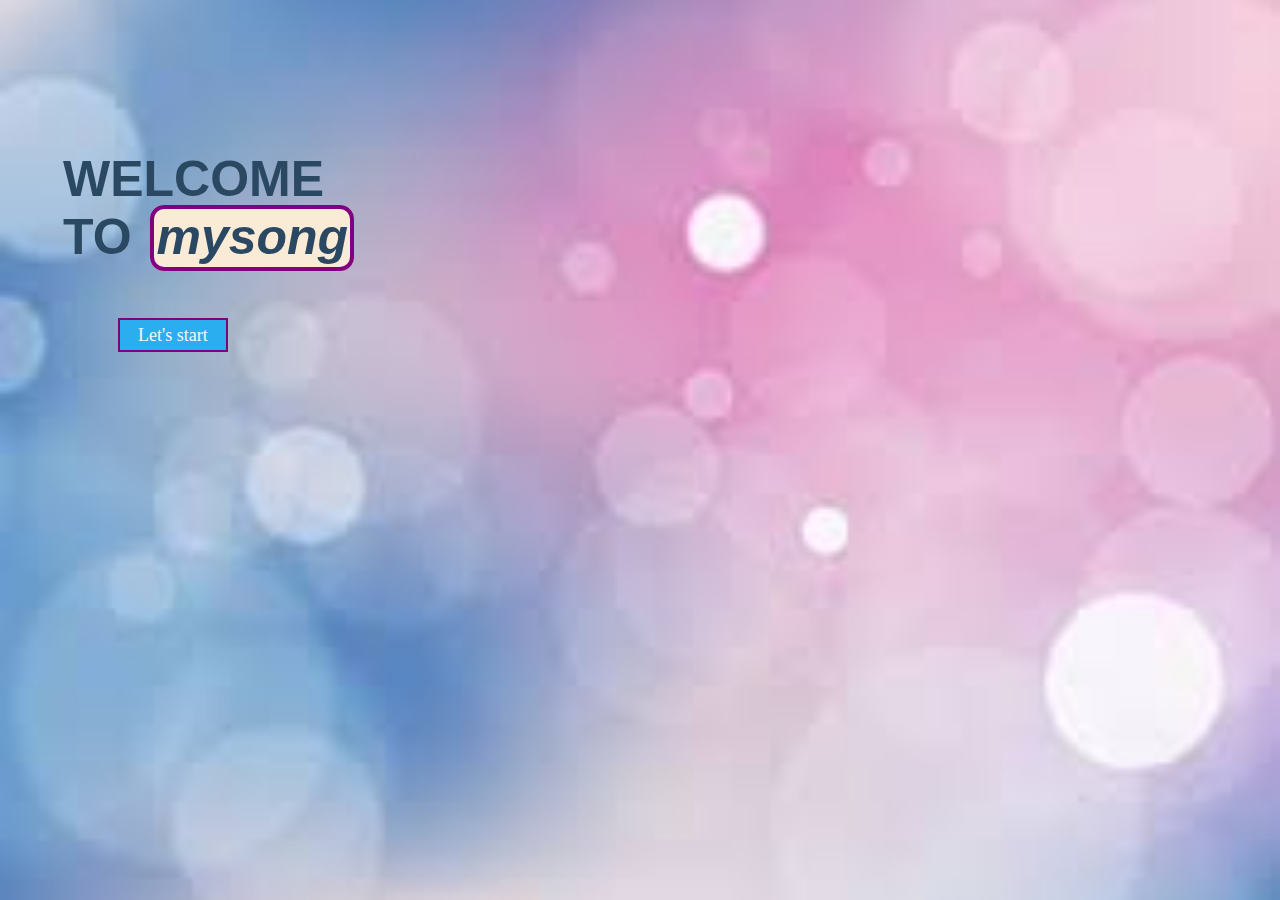
==== index.html @ 45120404 "Add files via upload" ====
<!DOCTYPE html>
<html lang="en">
<head>
    <meta charset="UTF-8">
    <meta name="viewport" content="width=device-width, initial-scale=1.0">
    
    <style>
        body{
            background-image: url('background.jpg');
            background-size: cover;
            background-repeat: no-repeat;
            background-position:center ;
            background-attachment: fixed;
            transition-duration: 1s;
        }
        
        .box{
            margin-top: 150px;
            margin-left: 50px;
        
      }
     

      
        #home{
        height: 8px;
        padding: 5px 18px 5px 18px;
        font-size: large;
        text-decoration: none;
        border: 2px solid purple;
        margin-left: 60px;
        background-color: rgb(43, 174, 240);
        color: aliceblue;
    }
    #wel{
        color: rgb(42, 72, 98);
        font-family: arial;
        font-size: 50px;
        margin: 5px 5px 5px 5px;

    
    }
    span{
        border: 4px solid purple;
        border-radius: 14px;
        font-style: italic;
        background-color: antiquewhite;
        margin: 5px 5px 5px 5px;
    
        padding: 0px 2px 2px 2px;
    }
    </style>
</head>
<body >
    <div class="box"><h1 id="wel">WELCOME <br> 
        TO <span>mysong</span> </h1>
        <br><br><br>
        <a href="new.html" id="home">Let's start</a></div>
    

    
</body>
</html>
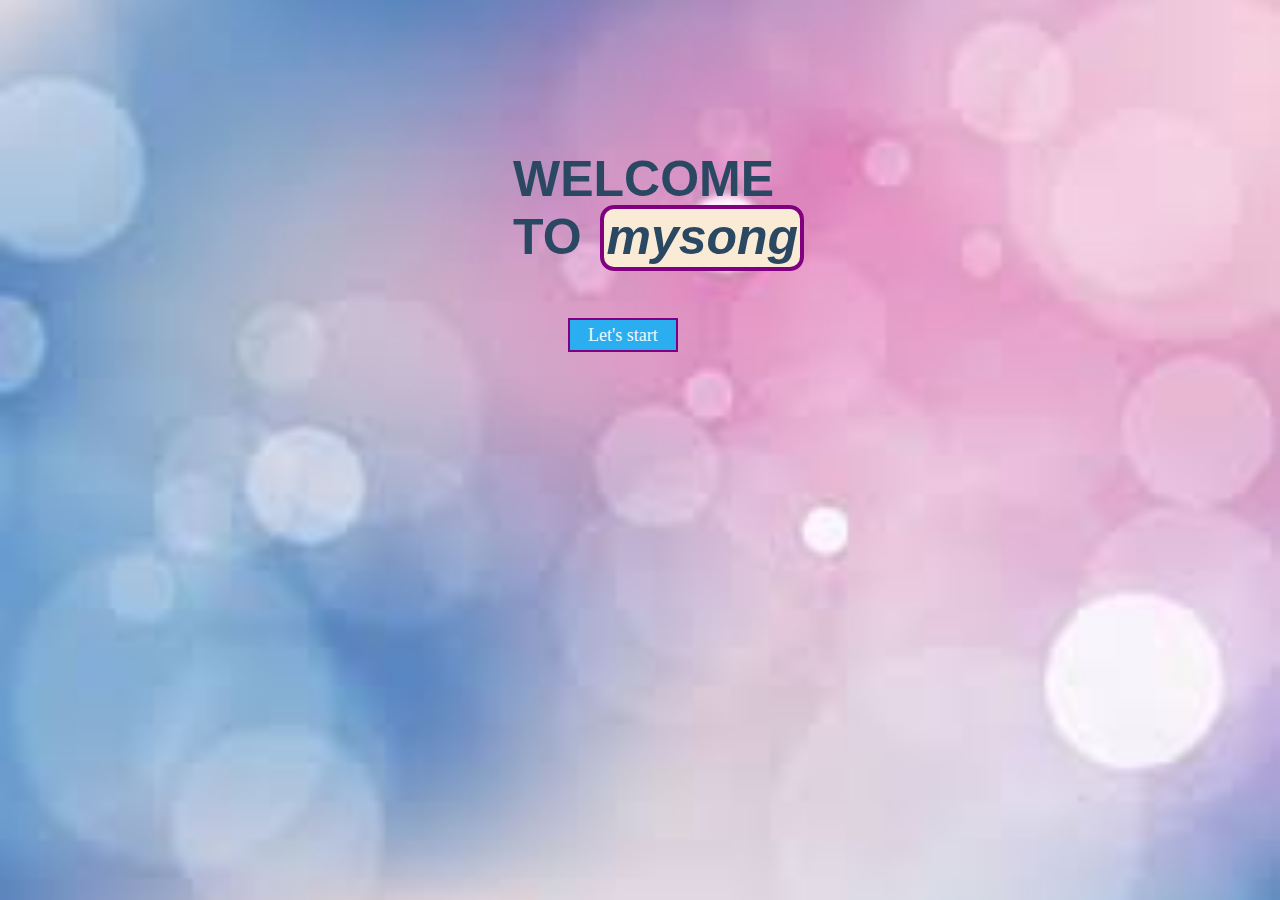
==== commit 64fdb987: "new" ====
--- a/index.html
+++ b/index.html
@@ -3,6 +3,7 @@
 <head>
     <meta charset="UTF-8">
     <meta name="viewport" content="width=device-width, initial-scale=1.0">
+    <link rel="stylesheet" href="style.css">
     
     <style>
         body{
@@ -49,6 +50,42 @@
     
         padding: 0px 2px 2px 2px;
     }
+    @media (min-width: 900px){
+        #home{
+height: 15px;
+
+padding: 5px 18px 5px 18px;
+font-size: large;
+text-decoration: none;
+border: 2px solid purple;
+margin-left: 60px;
+background-color: rgb(43, 174, 240);
+color: aliceblue;
+}
+#wel{
+color: rgb(42, 72, 98);
+font-family: arial;
+font-size: 50px;
+margin: 5px 5px 5px 5px;
+
+
+}
+span{
+border: 4px solid purple;
+border-radius: 14px;
+font-style: italic;
+background-color: antiquewhite;
+margin: 5px 5px 5px 5px;
+
+padding: 0px 2px 2px 2px;
+}
+.box{
+    margin-top: 150px;
+    margin-left: 500px;
+
+}
+
+    }
     </style>
 </head>
 <body >
--- a/style.css
+++ b/style.css
@@ -0,0 +1,120 @@
+body {
+  background-image: url('background.jpg');
+  background-size: cover;
+}
+
+#logo {
+  border: 4px solid purple;
+  display: inline;
+  margin-left: 15px;
+  border-radius: 10px;
+  background-image: linear-gradient(rgba(0, 0, 0, 0.5)), url('background.jpg');
+}
+
+#scroll {
+  color: green;
+  font-size: 25px;
+  font-style: italic;
+  font-family: arial;
+  border: 4px solid rgba(163, 68, 163, 0.5);
+  border-radius: 4px;
+  display: inline;
+  margin-left: 25px;
+}
+
+#sp {
+  color: blue;
+  font-size: 150px;
+  height: 50px;
+  font-weight: 200;
+}
+
+@media (min-width: 900px) {
+  body {
+    background-image: url('background.jpg');
+    background-size: cover;
+  }
+  #heading {
+    margin-left: 500px;
+  }
+  #heading h1 {
+    margin-left: 70px;
+  }
+
+  #logo {
+    border: 4px solid purple;
+    display: inline;
+    margin-left: 600px;
+    border-radius: 10px;
+    background-image: linear-gradient(rgba(0, 0, 0, 0.5)), url('background.jpg');
+  }
+  .txt {
+    margin-left: 500px;
+  }
+
+  #scroll {
+    color: green;
+    font-size: 25px;
+    font-style: italic;
+    font-family: arial;
+    border: 4px solid rgba(163, 68, 163, 0.5);
+    border-radius: 4px;
+    display: inline;
+    margin-left: 550px;
+  }
+  #sp {
+    color: blue;
+    font-size: 150px;
+    height: 50px;
+    font-weight: 200;
+    margin-top: 20px;
+  }
+  .sec {
+    margin-left: 500px;
+  }
+  #booklink {
+    padding-top: 30px;
+  }
+  #booklink a {
+    text-decoration: none;
+    border: 2px solid royalblue;
+    background-color: rgb(44, 186, 94);
+    color: blue;
+    border-radius: 6px;
+  }
+  .box{
+    margin-top: 150px;
+    margin-left: 500px;
+
+}
+
+
+
+#home{
+height: 8px;
+padding: 5px 18px 5px 18px;
+font-size: large;
+text-decoration: none;
+border: 2px solid purple;
+margin-left: 60px;
+background-color: rgb(43, 174, 240);
+color: aliceblue;
+}
+#wel{
+color: rgb(42, 72, 98);
+font-family: arial;
+font-size: 50px;
+margin: 5px 5px 5px 5px;
+
+
+}
+span{
+border: 4px solid purple;
+border-radius: 14px;
+font-style: italic;
+background-color: antiquewhite;
+margin: 5px 5px 5px 5px;
+
+padding: 0px 2px 2px 2px;
+}
+}
